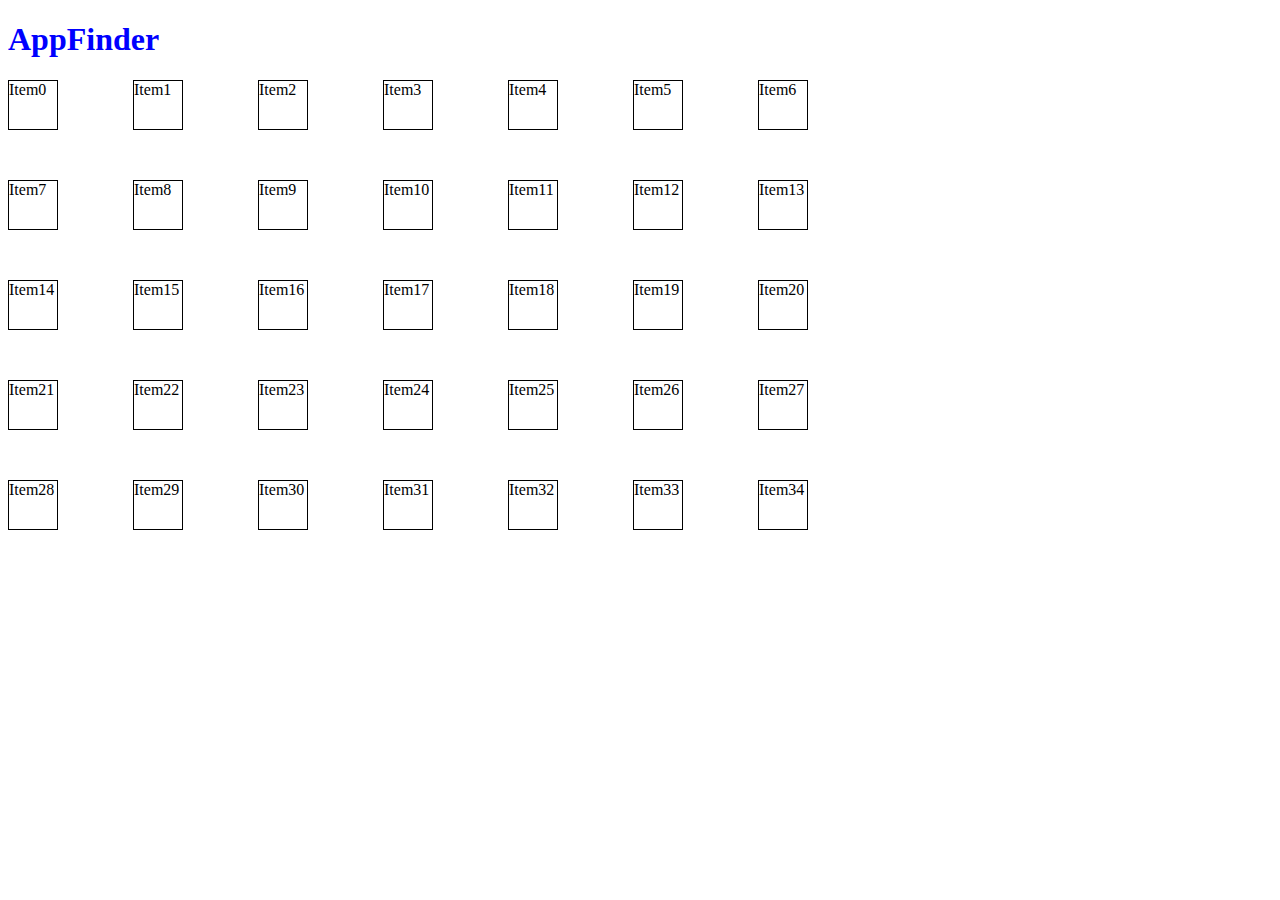
==== index.html @ 3b83f3b9 "Stashing" ====
<!DOCTYPE html>
<html lang="en">
<head>
    <link rel="stylesheet" href="styles.css" />
    <script src="javascript.js"></script>

    <meta charset="UTF-8">
    <meta name="viewport" content="width=device-width, initial-scale=1.0">

    <title>AppFinder</title>
</head>
<body>

    <h1>AppFinder</h1>

    <div class="background">
        <div class="container"></div>
    </div>
    
</body>
</html>
---- styles.css ----
h1{
    color: Blue
}

/*
.background{
    border: 1px solid black;
}
*/

.container {
    display: grid;
    gap: 50px 75px;
    grid-template: 50px 50px 50px 50px 50px /
    50px 50px 50px 50px 50px 50px 50px;
}

.container > div {
    border: 1px solid black;
  }
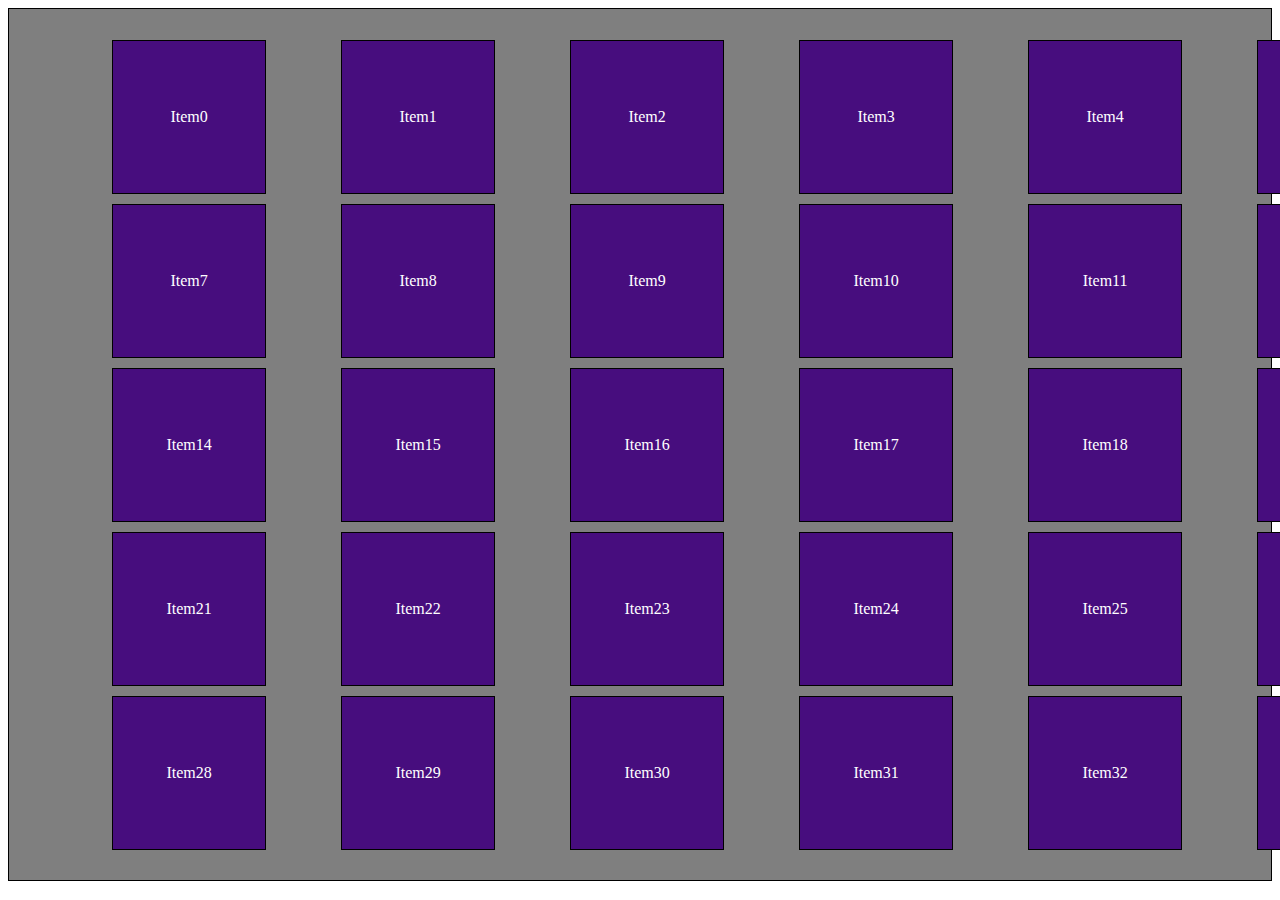
==== commit a4347a2a: "rearranged apps to evenly be distributed on screen." ====
--- a/index.html
+++ b/index.html
@@ -11,7 +11,9 @@
 </head>
 <body>
 
+    <!--
     <h1>AppFinder</h1>
+    -->
 
     <div class="background">
         <div class="container"></div>
--- a/styles.css
+++ b/styles.css
@@ -1,21 +1,39 @@
 
 h1{
-    color: Blue
+    color: Blue;
 }
 
-/*
+
 .background{
+    display: flex;
+    justify-content: center;
+    align-items: center;
+    width: 100%;
+    height: 97vh;
     border: 1px solid black;
+    padding: 10px;
+    box-sizing: border-box;
+    background-color: rgba(0, 0, 0, 0.5);
 }
-*/
+
 
 .container {
     display: grid;
-    gap: 50px 75px;
-    grid-template: 50px 50px 50px 50px 50px /
-    50px 50px 50px 50px 50px 50px 50px;
+    gap: 10px 75px;
+    width: 85%;
+    height: 90vh;
+    grid-template-columns: repeat(7, 1fr);
+    grid-template-rows: repeat(5, 1fr);  
+    justify-content: space-evenly;
+    align-items: space-evenly;
 }
 
 .container > div {
     border: 1px solid black;
-  }+    background-color: rgb(71, 13, 126);
+    display: flex;
+    justify-content: center;
+    align-items: center;
+    color: white;
+    aspect-ratio: 1 / 1
+}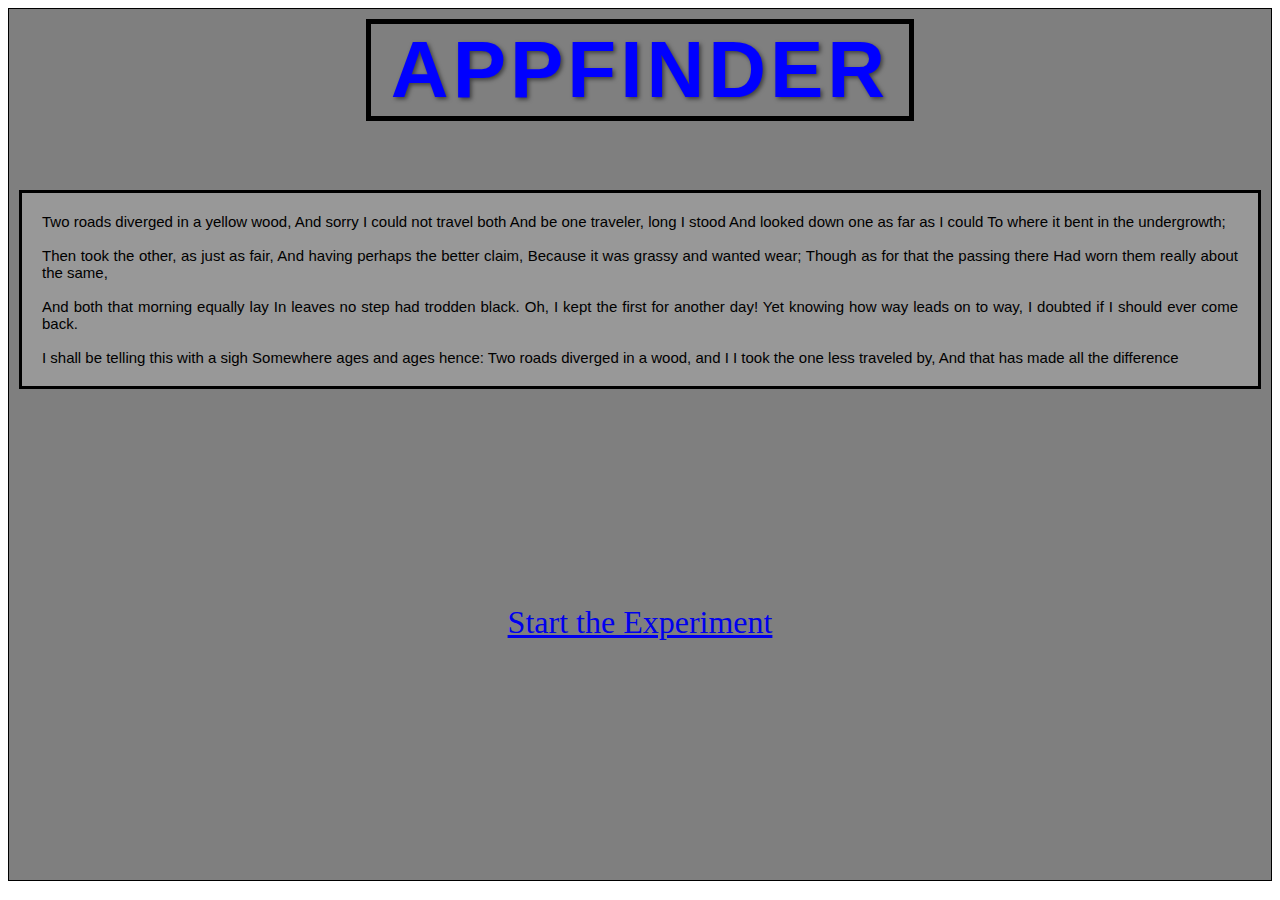
==== commit 97d36751: "Added start page and cleaned up icons to remove borders. Added various files including new html and " ====
--- a/index.html
+++ b/index.html
@@ -1,7 +1,7 @@
 <!DOCTYPE html>
 <html lang="en">
 <head>
-    <link rel="stylesheet" href="styles.css" />
+    <link rel="stylesheet" href="homeStyles.css" />
     <script src="javascript.js"></script>
 
     <meta charset="UTF-8">
@@ -11,13 +11,37 @@
 </head>
 <body>
 
-    <!--
-    <h1>AppFinder</h1>
-    -->
+    <div class="pageContainer">
+        <h1>AppFinder</h1>
+            <p>Two roads diverged in a yellow wood,
+                And sorry I could not travel both
+                And be one traveler, long I stood
+                And looked down one as far as I could
+                To where it bent in the undergrowth;
+                <br><br>
+                Then took the other, as just as fair,
+                And having perhaps the better claim,
+                Because it was grassy and wanted wear;
+                Though as for that the passing there
+                Had worn them really about the same,
+                <br><br>
+                And both that morning equally lay
+                In leaves no step had trodden black.
+                Oh, I kept the first for another day!
+                Yet knowing how way leads on to way,
+                I doubted if I should ever come back.
+                <br><br>
+                I shall be telling this with a sigh
+                Somewhere ages and ages hence:
+                Two roads diverged in a wood, and I
+                I took the one less traveled by,
+                And that has made all the difference</p>
 
-    <div class="background">
-        <div class="container"></div>
+        <a href="appScreen.html">Start the Experiment</a>
+
     </div>
+
+ 
     
 </body>
 </html>--- a/homeStyles.css
+++ b/homeStyles.css
@@ -0,0 +1,42 @@
+
+.pageContainer{
+    display: flex;
+    flex-direction: column;
+    justify-content: flex-start; /* Center horizontally */
+    align-items: center; /* Center vertically */
+    width: 100%;
+    height: 97vh;
+    border: 1px solid black;
+    padding: 10px;
+    box-sizing: border-box;
+    background-color: rgba(0, 0, 0, 0.5);
+}
+
+.pageContainer h1{
+    font-family:Arial, Helvetica, sans-serif;
+    font-size: 5em; /* Adjust the size */
+    font-weight: bold;
+    letter-spacing: 0.05em; /* Adjust spacing between letters */
+    text-transform: uppercase;
+    color: blue;
+    text-shadow: 2px 2px 4px rgba(0, 0, 0, 0.5); /* Shadow for depth */
+    margin-top: 0;
+    padding: 0 20px;
+    border: 5px solid black;
+}
+
+.pageContainer p{
+    border: 3px solid black;
+    font-family: 'Segoe UI', Tahoma, Geneva, Verdana, sans-serif;
+    font-size: 15px;
+    text-align: justify;
+    padding: 20px;
+    background-color: rgba(255, 255, 255, 0.2);
+}
+
+.pageContainer a{
+    font-size: 2em;
+    display: block; /* Makes the link a block element */
+    text-align: center; /* Centers the text inside the link */
+    margin-top: 200px; /* Adds space above the link */
+}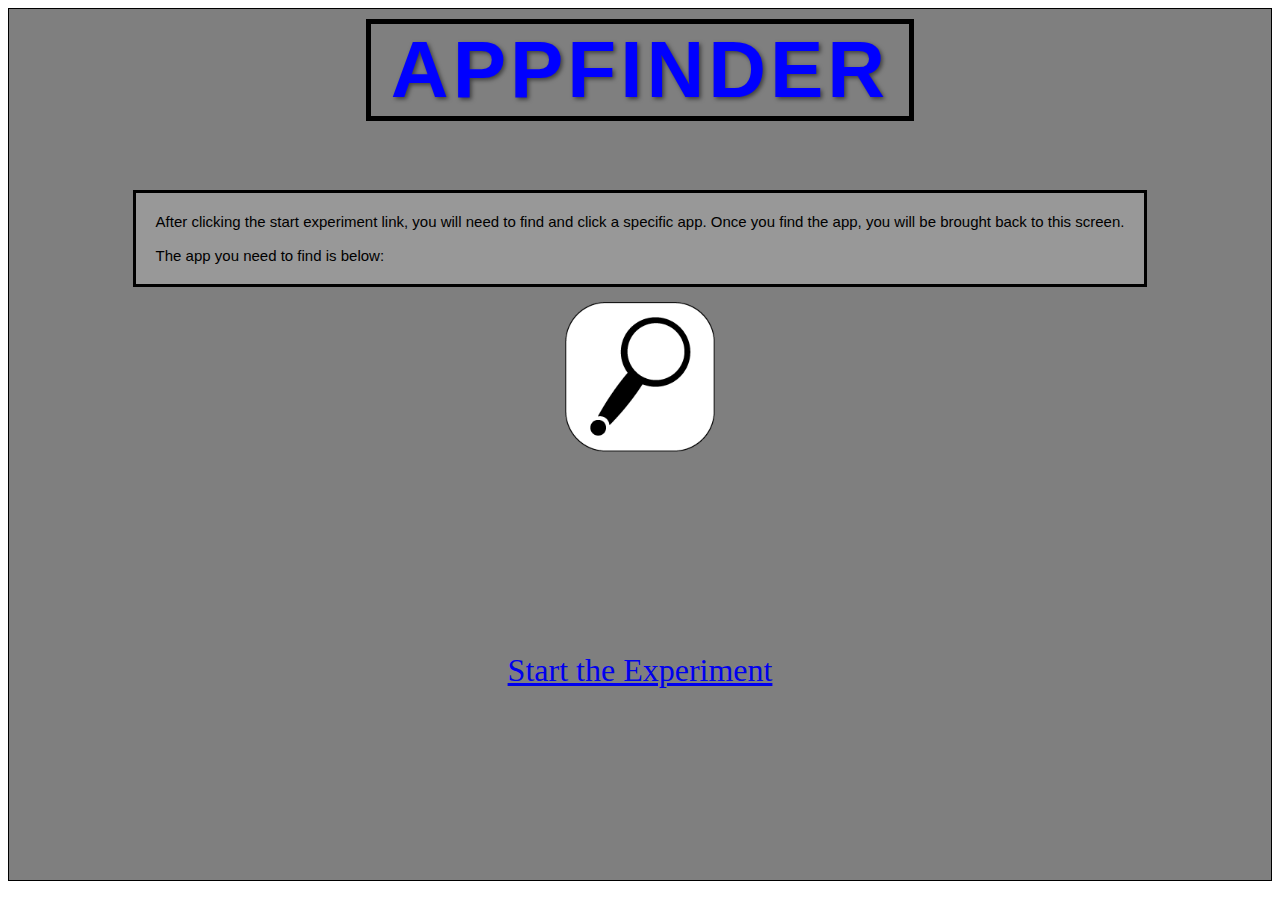
==== commit d0a7993d: "added app to find to home screen" ====
--- a/index.html
+++ b/index.html
@@ -9,35 +9,23 @@
 
     <title>AppFinder</title>
 </head>
-<body>
+<body onload="displayColor()">
 
     <div class="pageContainer">
         <h1>AppFinder</h1>
-            <p>Two roads diverged in a yellow wood,
-                And sorry I could not travel both
-                And be one traveler, long I stood
-                And looked down one as far as I could
-                To where it bent in the undergrowth;
-                <br><br>
-                Then took the other, as just as fair,
-                And having perhaps the better claim,
-                Because it was grassy and wanted wear;
-                Though as for that the passing there
-                Had worn them really about the same,
-                <br><br>
-                And both that morning equally lay
-                In leaves no step had trodden black.
-                Oh, I kept the first for another day!
-                Yet knowing how way leads on to way,
-                I doubted if I should ever come back.
-                <br><br>
-                I shall be telling this with a sigh
-                Somewhere ages and ages hence:
-                Two roads diverged in a wood, and I
-                I took the one less traveled by,
-                And that has made all the difference</p>
+        <p>
+            After clicking the start experiment link, you will need to find and click a specific app. Once you find the app, you will be brought back to this screen.
+            <br><br>
+            The app you need to find is below:
+        </p>
 
-        <a href="appScreen.html">Start the Experiment</a>
+        <div class="background">
+            <button id="demo" style="background-color: transparent; height: 150px; width: 150px; background-image: url(); "></button>
+        </div>
+        
+        <!--<button class="showApp"></button>-->
+
+        <a href="appScreen.html" class="start">Start the Experiment</a>
 
     </div>
 
--- a/homeStyles.css
+++ b/homeStyles.css
@@ -34,6 +34,17 @@
     background-color: rgba(255, 255, 255, 0.2);
 }
 
+.pageContainer button{
+    background-color: black;
+    display: flex;
+    justify-content: center;
+    align-items: center;
+    aspect-ratio: 1 / 1;
+    border: none;
+    background-size: cover; /* Cover the entire area of the button */
+    background-position: center; /* Center the image */
+}
+
 .pageContainer a{
     font-size: 2em;
     display: block; /* Makes the link a block element */
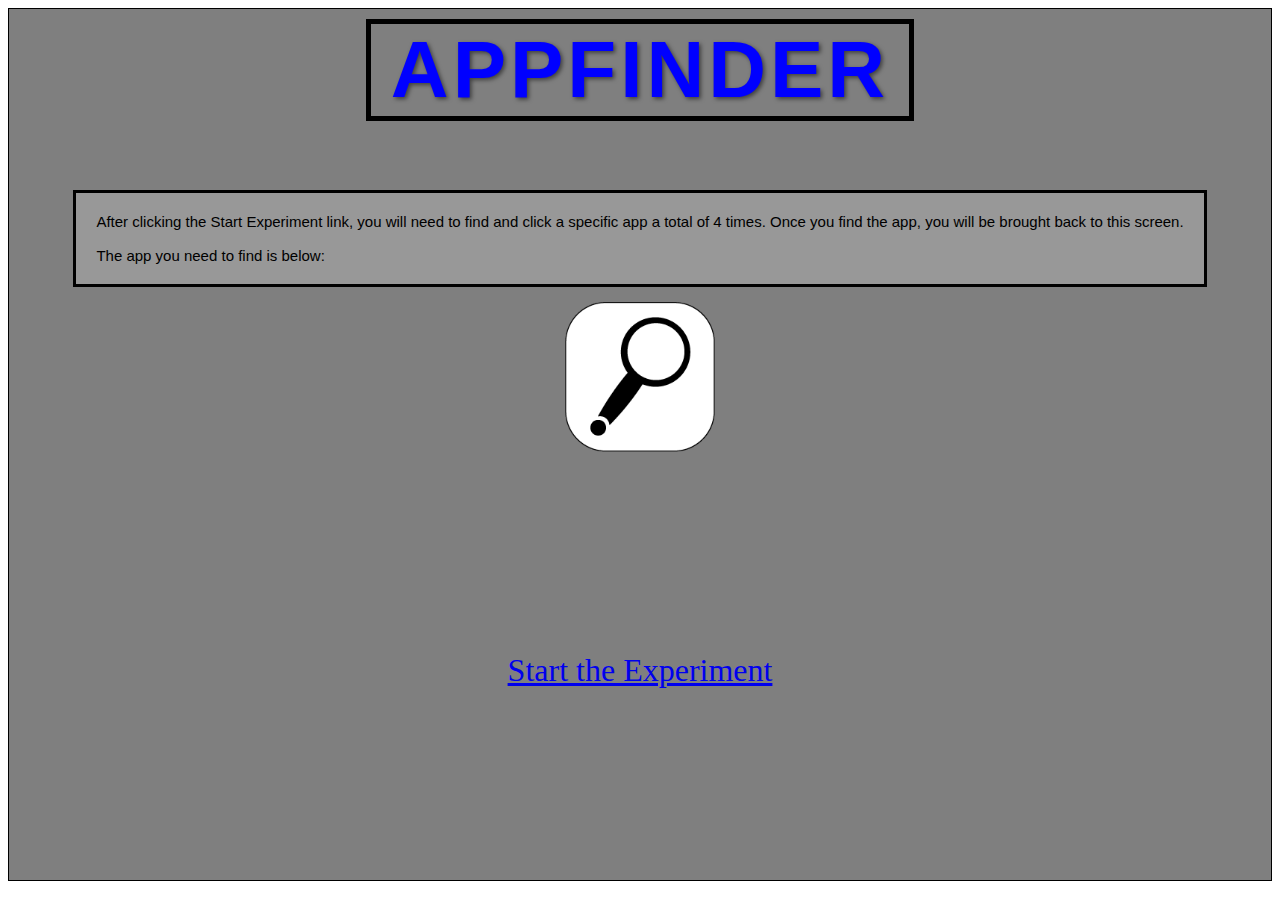
==== commit 2a5a7845: "Removed debug statements" ====
--- a/index.html
+++ b/index.html
@@ -14,7 +14,7 @@
     <div class="pageContainer">
         <h1>AppFinder</h1>
         <p>
-            After clicking the start experiment link, you will need to find and click a specific app. Once you find the app, you will be brought back to this screen.
+            After clicking the Start Experiment link, you will need to find and click a specific app a total of 4 times. Once you find the app, you will be brought back to this screen.
             <br><br>
             The app you need to find is below:
         </p>
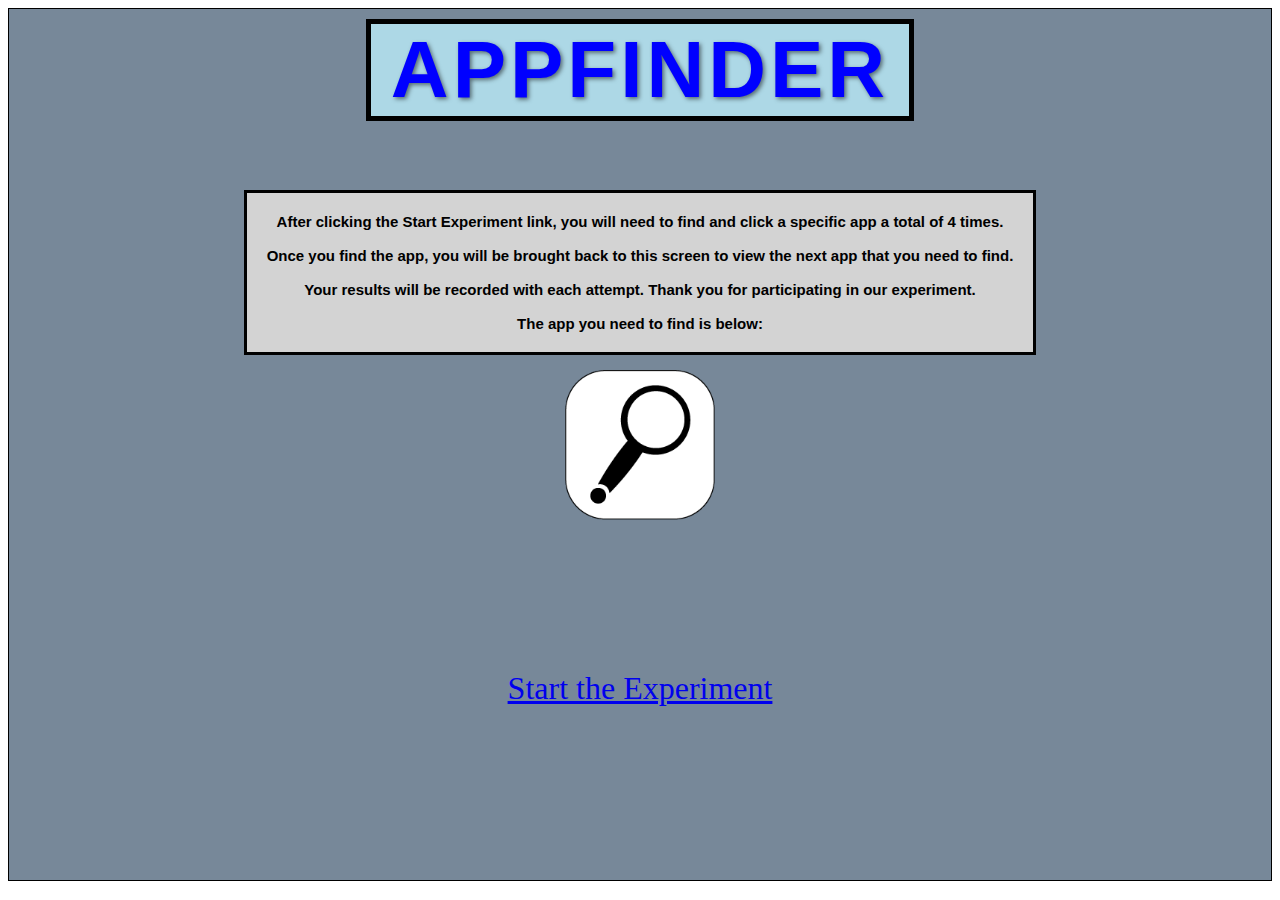
==== commit 38357b75: "Added an extra instruction and changed background colors to stand out more." ====
--- a/index.html
+++ b/index.html
@@ -14,7 +14,11 @@
     <div class="pageContainer">
         <h1>AppFinder</h1>
         <p>
-            After clicking the Start Experiment link, you will need to find and click a specific app a total of 4 times. Once you find the app, you will be brought back to this screen.
+            After clicking the Start Experiment link, you will need to find and click a specific app a total of 4 times.
+            <br><br>
+            Once you find the app, you will be brought back to this screen to view the next app that you need to find.
+            <br><br>
+            Your results will be recorded with each attempt. Thank you for participating in our experiment.
             <br><br>
             The app you need to find is below:
         </p>
--- a/homeStyles.css
+++ b/homeStyles.css
@@ -9,7 +9,7 @@
     border: 1px solid black;
     padding: 10px;
     box-sizing: border-box;
-    background-color: rgba(0, 0, 0, 0.5);
+    background-color:lightslategray;
 }
 
 .pageContainer h1{
@@ -23,15 +23,17 @@
     margin-top: 0;
     padding: 0 20px;
     border: 5px solid black;
+    background-color: lightblue;
 }
 
 .pageContainer p{
     border: 3px solid black;
     font-family: 'Segoe UI', Tahoma, Geneva, Verdana, sans-serif;
     font-size: 15px;
-    text-align: justify;
+    font-weight: bold;
+    text-align: center;
     padding: 20px;
-    background-color: rgba(255, 255, 255, 0.2);
+    background-color:lightgray;
 }
 
 .pageContainer button{
@@ -49,5 +51,5 @@
     font-size: 2em;
     display: block; /* Makes the link a block element */
     text-align: center; /* Centers the text inside the link */
-    margin-top: 200px; /* Adds space above the link */
+    margin-top: 150px; /* Adds space above the link */
 }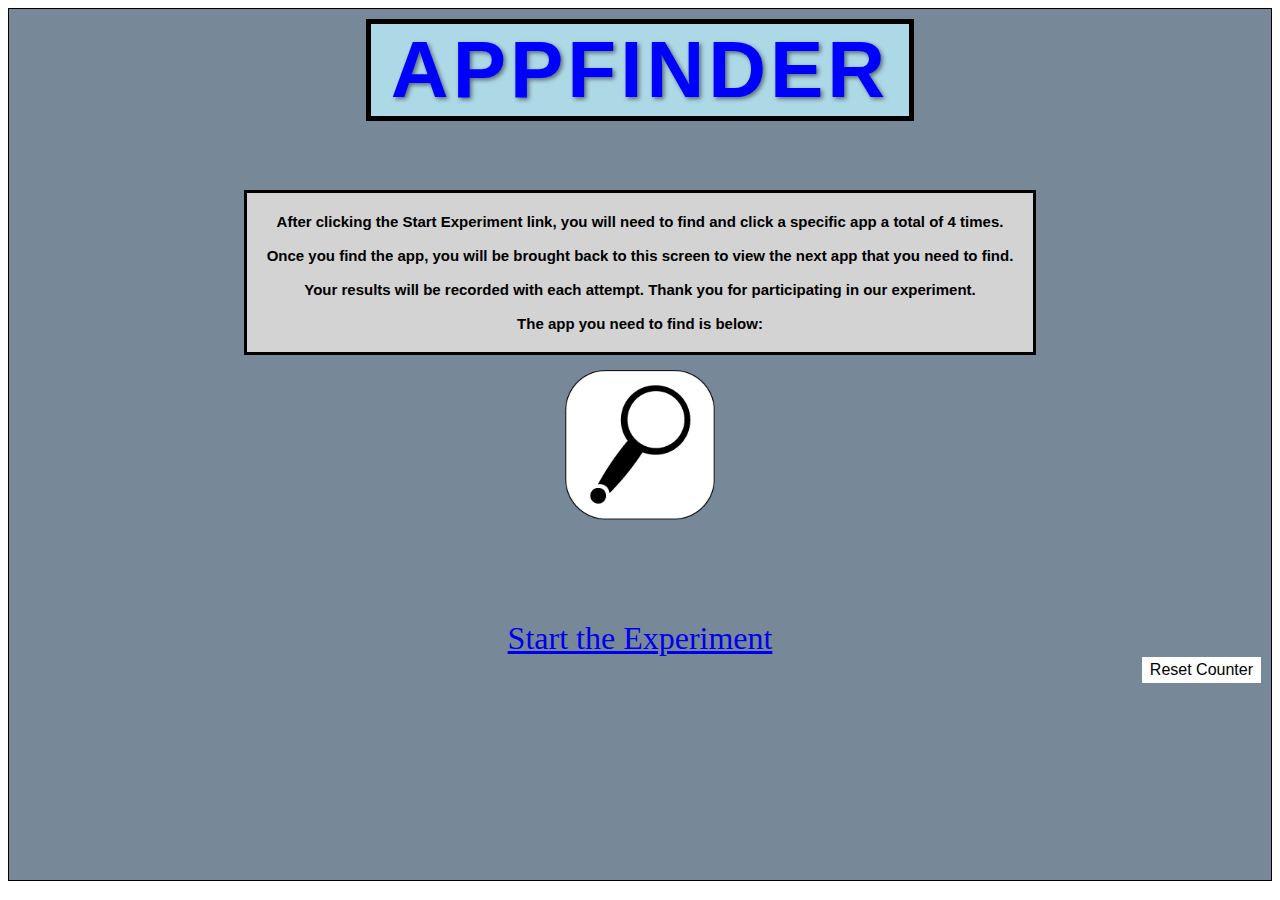
==== commit 576cb20d: "Changed it so that it outputs all results in one text file. Added reset button to control randomness" ====
--- a/index.html
+++ b/index.html
@@ -27,11 +27,14 @@
             <button id="demo" style="background-color: transparent; height: 150px; width: 150px; background-image: url(); "></button>
         </div>
         
-        <!--<button class="showApp"></button>-->
 
         <a href="appScreen.html" class="start">Start the Experiment</a>
 
+        <button class="resetBtn">Reset Counter</button>
+
     </div>
+
+
 
  
     
--- a/homeStyles.css
+++ b/homeStyles.css
@@ -36,6 +36,24 @@
     background-color:lightgray;
 }
 
+.pageContainer .resetBtn {
+    display: inline-block; /* Default display for buttons */
+    justify-content: normal;
+    align-items: normal;
+    aspect-ratio: auto;
+    background-size: auto; /* Remove background sizing */
+    background-position: initial;
+    padding: 4px 8px; /* Default button padding */
+    font-size: medium; /* Default font size */
+    text-align: center;
+    vertical-align: middle;
+    line-height: normal;
+    background-color: white;
+    margin-left: auto;
+}
+
+
+
 .pageContainer button{
     background-color: black;
     display: flex;
@@ -47,9 +65,10 @@
     background-position: center; /* Center the image */
 }
 
+
 .pageContainer a{
     font-size: 2em;
     display: block; /* Makes the link a block element */
     text-align: center; /* Centers the text inside the link */
-    margin-top: 150px; /* Adds space above the link */
+    margin-top: 100px; /* Adds space above the link */
 }